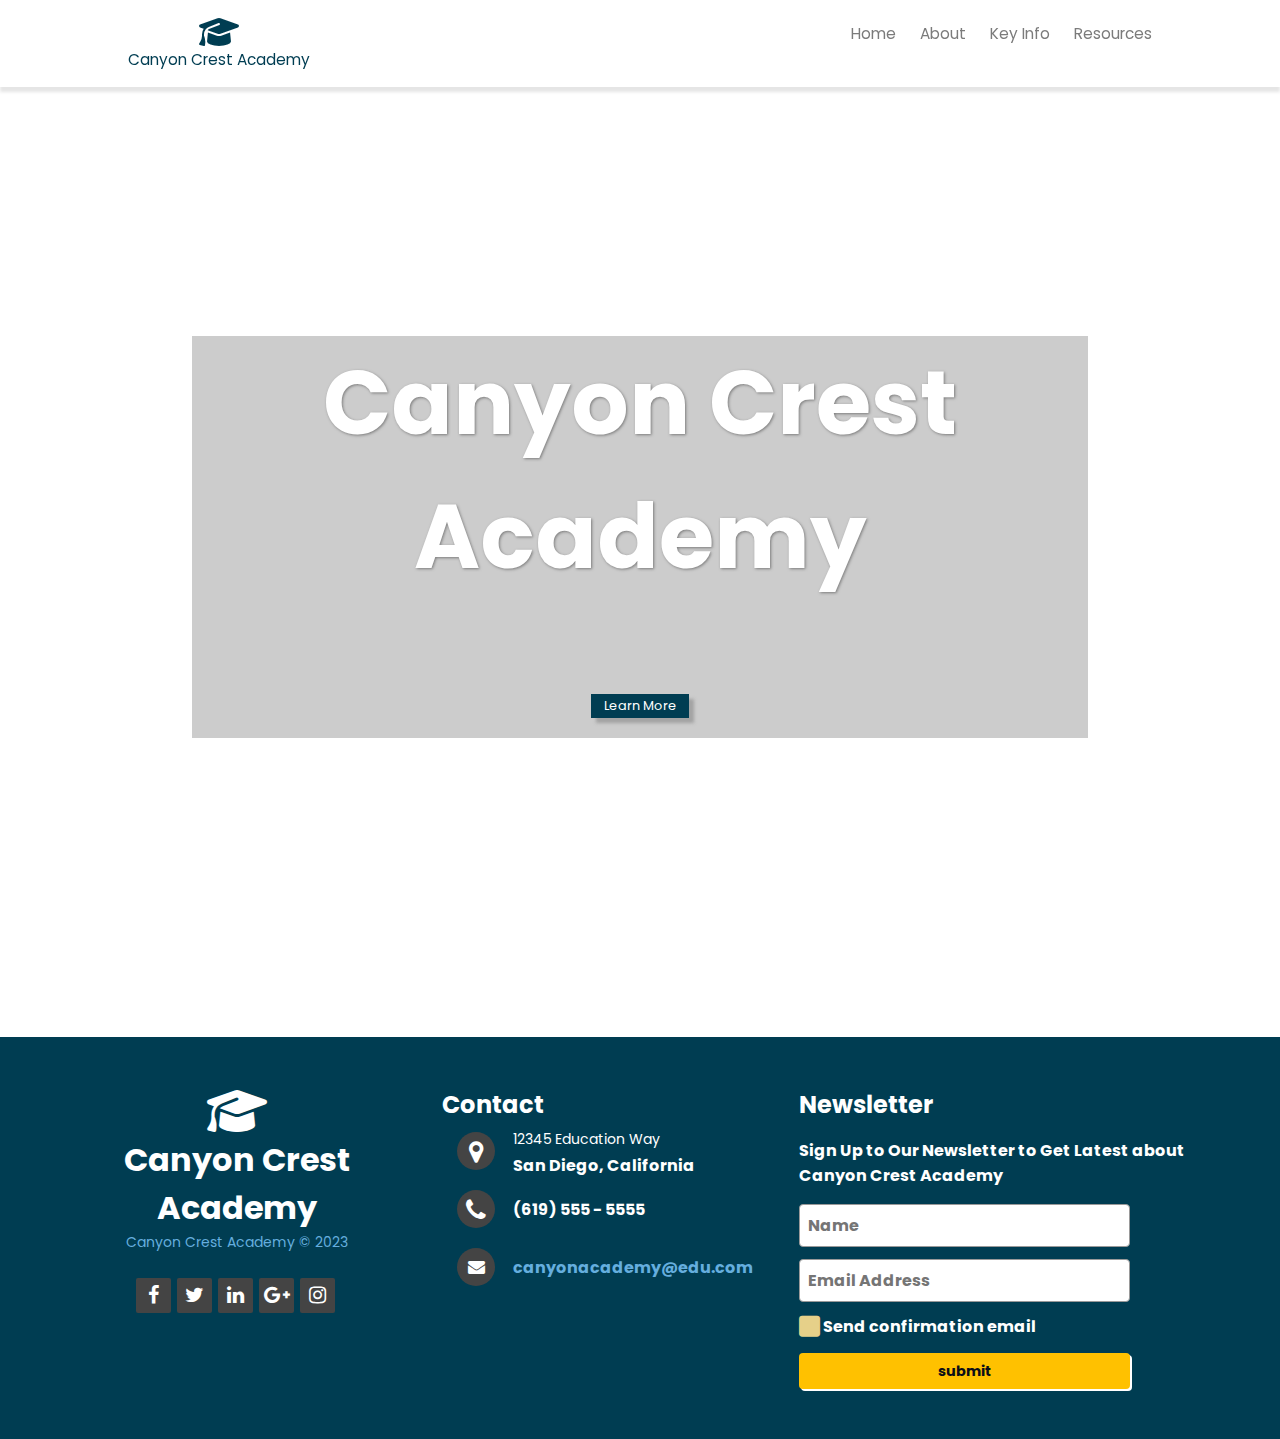
==== demo2/demo2.html @ 293b54a3 "Group-Four-For-Schools" ====
<!DOCTYPE html>
<html lang="en">
<head>
    <meta charset="UTF-8">
    <meta http-equiv="X-UA-Compatible" content="IE=edge">
    <meta name="viewport" content="width=device-width, initial-scale=1.0">
    <!-- Font Awesome -->
    <link rel="stylesheet" href="https://cdnjs.cloudflare.com/ajax/libs/font-awesome/6.3.0/css/all.min.css"> 
    <link href="//cdnjs.cloudflare.com/ajax/libs/font-awesome/4.7.0/css/font-awesome.min.css" rel="stylesheet">
    <title>Demo 2</title>
    <!-- For Schools CSS files  -->
    <link rel="stylesheet" href="./css/for-schools-styling.css">
    <link rel="stylesheet" href="./css/for-schools.css">
    <!-- Custom CSS file -->
    <link rel="stylesheet" href="./css/demo2.css">
</head>
<body>
    <header class="header-for-schools text-center color-blue">
        <a href="demo2.html"> 
            <div>
                <i class="fa-solid fa-graduation-cap fs-3 color-blue"> </i>
                <p class="color-blue ff-poppins text-center">Canyon Crest Academy</p>
            </div>  
        </a>            

        <nav class="navigation-for-schools my-auto">
            <input type="checkbox" class="toggleMenu-for-schools">
            <div class="hamburger-for-schools"></div>

            <ul class="menu-for-schools ff-poppins">
                <li ><a href="demo2.html">Home</a></li>
                <li><a href="demo2-about.html">About</a></li>
                <li><a href="#">Key Info</a></li>
                <li><a href="#">Resources</a></li>
            </ul>
        </nav>
    </header>  


    <main class="jumbotron-bg-for-schools">
      
        <section class="jumbotron-bg-inner-for-schools">
            
            <h2 class="color-white text-center">Canyon Crest Academy</h2>
            
            <section class="jumbotron-btn-for-schools">
            
                <button type="button" class="for-schools-btn-two bg-blue mb-4"><a href="#open-modal-btn-1" class="color-white">Learn More</a></button>
            
            </section>
            <div id="open-modal-btn-1" class="modal-content">
                <div class="container">
                    <a href="#modal-close" title="close" class="modal-close" data-bs-dismiss="modal" aria-label="close"><X> </a>
                    <p class="font-bold">Canyon Crest Academy</p>
                      
                    <p>An investment in your child’s school is really like any other investment—you put in now for a payoff in the future. The payoff in the case of a boarding school is your child having an education and connections that will lead them to have a happy and productive life.</p> 
                    
                    <p>As with any kind of investment, you’re going to want to take a good hard look at the people that are going to be helping shape your children into young adults. If your child is getting to the appropriate age, it’s time to ask the big questions: How many boarding schools are there in the world? Are the most expensive boarding schools in the world really that good? And of course, what are the best boarding schools in the world? </p>

                </div>
            </div>
        </section>
        
            

    </main>   




    

    <footer class="footer">
        <div class="footer-left col-md-4 col-sm-6 text-center">
            <div><i class="fa-solid fa-graduation-cap fs-1 color-white"> </i></div>
            
            <p class="color-white ff-poppins fs-3">Canyon Crest Academy</p>  
    
            <p class="name"> Canyon Crest Academy &copy; 2023</p>
            <div class="icons">
                <a href="#"><i class="fa fa-facebook"></i></a>
                <a href="#"><i class="fa fa-twitter"></i></a>
                <a href="#"><i class="fa fa-linkedin"></i></a>
                <a href="#"><i class="fa fa-google-plus"></i></a>
                <a href="#"><i class="fa fa-instagram"></i></a>
              </div>
        </div>
        <div class="footer-center col-md-4 col-sm-6">
            <h2 class="font-bold">Contact </h2>
          <div>
            <i class="fa fa-map-marker"></i>
            <p><span> 12345 Education Way</span> San Diego, California</p>
          </div>
          <div>
            <i class="fa fa-phone"></i>
            <p> (619) 555 - 5555</p>
          </div>
          <div>
            <i class="fa fa-envelope"></i>
            <p><a href="#">canyonacademy@edu.com</a></p>
          </div>
        </div>

        <div class="footer-right col-md-4 col-sm-6">
            <h2 class="font-bold">Newsletter</h2>
            <form action="" method="post" id="for-schools" class="for-schools-form">
            <p class="my-3 pr-5">Sign Up to Our Newsletter to Get Latest about Canyon Crest Academy</p>                        
            <!-- <label for="fullName">Name:</label> -->
            <input type="text" id="fullName" name="full_name" placeholder="Name" class="mb-2">
            <!-- <label for="email">Email:</label> -->
            <input type="email" id="email" name="email" placeholder="Email Address">
                                            
            <div class="checks mt-2">
                <input type="checkbox" id="copyEmail" name="copyEmail">
                <span></span>
                <label for="copyEmail">Send confirmation email </label>
            </div>                        
            <input type="submit" id="submit" value="submit" class="for-schools-btn-three bg-yellow color-dark">
            </form>
        </div>
    </footer>


   


</body>
</html>
---- demo2/css/for-schools-styling.css ----
@import url('https://fonts.googleapis.com/css2?family=Open+Sans:wght@300;400;500;600;700;800&family=Poppins:wght@100;200;300;400;500;600;700;800;900&family=Source+Sans+Pro:ital,wght@0,300;0,400;0,600;0,700;1,900&display=swap');

@import url('https://fonts.googleapis.com/css2?family=Ubuntu&display=swap');

/* --------------------------------- */
/* Custom Properties                 */
/* --------------------------------- */ 

:root {
  /* colors */ 
  --clr-white: 0 0% 100%;
  --clr-black: 0 0% 0%; 
  --clr-grey: 220 1.5% 39.4%;
  --clr-dark: 230 35% 7%;
  --clr-light: 231 77% 90%;
  --clr-gold: 46 65% 52%;
  --clr-pink: 340 100% 47%; 
  --clr-red: 0, 74%, 49%;
  --clr-orange: 23 95% 52%;
  --clr-yellow: 45.4 100% 50%;
  --clr-green: 150 52% 51%; 
  --clr-teal: 170.5 38.6% 55.3%;
  --clr-blue:  195.4, 100%, 16.1%;
  --clr-purple: 270 55% 70%;
  --clr-drk-purple: 283 96% 11%;
  --primary-clr: #b38add;

  /* font-weight */
  --fw-800: 800;
  --fw-700: 700;
  --fw-600: 600;
  --fw-500: 500;
  --fw-400: 400;
  --fw-300: 300;
  --fw-200: 200;
  --fw-100: 100;

  /* font-families */
  --ff-poppins: 'Poppins', sans-serif;
  --ff-source-sans-pro: 'Source Sans Pro', sans-serif;
    
  /* font-size upgrade*/
  --fs-01: clamp(3rem, 3.5vw, 4rem);
  --fs-02: clamp(2.5rem, 3vw, 3.5rem);
  --fs-03: clamp(2rem, 2.5vw, 3rem);
  --fs-04: clamp(1.5rem, 2vw, 2.5rem); 
  --fs-05: clamp(1rem, 1.5vw, 2rem); 
  --fs-06: clamp(.8rem, 1vw, 1.5rem);  
  
  /* spacing */
  --spacing-0: 0;
  --spacing-1: 0.5rem;
  --spacing-2: 0.75rem;
  --spacing-3: 1rem;
  --spacing-4: 1.25rem;
  --spacing-5: 1.5rem;

}


/* --------------------------------- */
/* Reset                             */
/* --------------------------------- */

/* Box sizing */
*, *::before, *::after                       {box-sizing: border-box; -webkit-box-sizing: border-box; -moz-box-sizing: border-box;}
/* Reset margins */
body, h1, h2, h3, h4, h5, p, figure, picture {margin: 0;}
/* Set up the body */
body                                         {font-family: var(--ff-poppins);font-size: var(--fs-06); color: hsl(var(--clr-dark));background-color: hsl(var(--clr-white)); overflow-x: hidden;}
/* makes images easier to work with */
img                                          {max-width: 100%; display: block;}
/* make form elements easier to work with */
input, button, textarea, select              {font: inherit;}

/*----- Accessibility ----- */
/* remove animations for people who've turned them off */
@media (prefers-reduced-motion: reduce)      {*, *::before, *::after { animation-duration: 0.01ms !important; animation-iteration-count: 1 !important;transition-duration: 0.01ms !important;scroll-behavior:auto !important; }}
/* Prevents the element that the class is attached to from being sent to the printer. */
@media print                                 {.noPrint { visibility: hidden; }}

/*----- Screen Reader Only ----- */
.sr-only {
  position: absolute;
  width: 1px;
  height: 1px;
  padding: 0;
  margin: -1px;
  overflow: hidden;
  clip: rect(0, 0, 0, 0);
  white-space: nowrap; /* added line */
  border: 0;
}


/* --------------------------------- */
/* Utility classes                   */
/* --------------------------------- */

/*----- General ----- */
.d-block                          {display: block;}
a                                 {text-decoration: none;}

/*----- Grid ----- */
.container  {
  margin: 0 auto;
  padding-left: .4rem;
  padding-right: .4rem;
  width: 100%;
}

[class^="show-"], [class*="show-"] {display: none !important;}

.row {display: -ms-flexbox;display: flex;-ms-flex-wrap: wrap;flex-wrap: wrap;margin-left: -.4rem;margin-right: -.4rem;}


[class~="col-"], .column {-ms-flex: 1;flex: 1;max-width: 100%;padding-left: .4rem;padding-right: .4rem;}
[class^="column"][class*=" col-"]    {-ms-flex: none;flex: none;}

.col-12               {width: 100%;}
.col-11               {width: 91.66666667%;}
.col-10               {width: 83.33333333%;}
.col-9                {width: 75%;}
.col-8                {width: 66.66666667%;}
.col-7                {width: 58.33333333%;}
.col-6                {width: 50%;}
.col-5                {width: 41.66666667%;}
.col-4                {width: 33.33333333%;}
.col-3                {width: 25%;}
.col-2                {width: 16.66666667%;}
.col-1                {width: 8.33333333%;}

.col-auto             {-ms-flex: 0 0 auto;flex: 0 0 auto;max-width: none;width: auto;}
.col-mx-auto          {margin-left: auto;margin-right: auto;}
.col-ml-auto          {margin-left: auto;}
.col-mr-auto          {margin-right: auto;}

@media (max-width: 1400px) {
  [class^="col-xl-"], [class*=" col-xl-"], 
  .col-xl-auto        {-ms-flex: none;flex: none;}
  .col-xl-12          {width: 100%;}
  .col-xl-11          {width: 91.66666667%;}
  .col-xl-10          {width: 83.33333333%;}
  .col-xl-9           {width: 75%;}
  .col-xl-8           {width: 66.66666667%;}
  .col-xl-7           {width: 58.33333333%;}
  .col-xl-6           {width: 50%;}
  .col-xl-5           {width: 41.66666667%;}
  .col-xl-4           {width: 33.33333333%;}
  .col-xl-3           {width: 25%;}
  .col-xl-2           {width: 16.66666667%;}
  .col-xl-1           {width: 8.33333333%;}
  .col-xl-auto        {width: auto;}
  .hide-xl            {display: none !important;}
  .show-xl            {display: block !important;}
}

@media (max-width: 1199px) {
  [class^="col-lg-"], [class*=" col-lg-"], 
  .col-lg-auto        {-ms-flex: none;flex: none;}
  .col-lg-12          {width: 100%;}
  .col-lg-11          {width: 91.66666667%;}
  .col-lg-10          {width: 83.33333333%;}
  .col-lg-9           {width: 75%;}
  .col-lg-8           {width: 66.66666667%;}
  .col-lg-7           {width: 58.33333333%;}
  .col-lg-6           {width: 50%;}
  .col-lg-5           {width: 41.66666667%;}
  .col-lg-4           {width: 33.33333333%;}
  .col-lg-3           {width: 25%;}
  .col-lg-2           {width: 16.66666667%;}
  .col-lg-1           {width: 8.33333333%;}
  .col-lg-auto        {width: auto;}
  .hide-lg            {display: none !important;}
  .show-lg            {display: block !important;}
}

@media (max-width: 991px) {
  [class^="col-md-"], [class*=" col-md-"], 
  .col-md-auto        {-ms-flex: none;flex: none;}
  .col-md-12          {width: 100%;}
  .col-md-11          {width: 91.66666667%;}
  .col-md-10          {width: 83.33333333%;}
  .col-md-9           {width: 75%;}
  .col-md-8           {width: 66.66666667%;}
  .col-md-7           {width: 58.33333333%;}
  .col-md-6           {width: 50%;}
  .col-md-5           {width: 41.66666667%;}
  .col-md-4           {width: 33.33333333%;}
  .col-md-3           {width: 25%;}
  .col-md-2           {width: 16.66666667%;}
  .col-md-1           {width: 8.33333333%;}
  .col-md-auto        {width: auto;}
  .hide-md            {display: none !important;}
  .show-md            {display: block !important;}
}

@media (max-width: 767px) {
  [class^="col-sm-"], [class*=" col-sm-"], 
  .col-sm-auto        {-ms-flex: none;flex: none;}
  .col-sm-12          {width: 100%;}
  .col-sm-11          {width: 91.66666667%;}
  .col-sm-10          {width: 83.33333333%;}
  .col-sm-9           {width: 75%;}
  .col-sm-8           {width: 66.66666667%;}
  .col-sm-7           {width: 58.33333333%;}
  .col-sm-6           {width: 50%;}
  .col-sm-5           {width: 41.66666667%;}
  .col-sm-4           {width: 33.33333333%;}
  .col-sm-3           {width: 25%;}
  .col-sm-2           {width: 16.66666667%;}
  .col-sm-1           {width: 8.33333333%;}
  .col-sm-auto        {width: auto;}
  .hide-sm            {display: none !important;}
  .show-sm            {display: block !important;}
}

@media (max-width: 575px) {
  [class^="col-xs-"], [class*="col-xs-"], 
  .col-xs-auto        {-ms-flex: none;flex: none;}
  .col-xs-12          {width: 100%;}
  .col-xs-11          {width: 91.66666667%;}
  .col-xs-10          {width: 83.33333333%;}
  .col-xs-9           {width: 75%;}
  .col-xs-8           {width: 66.66666667%;}
  .col-xs-7           {width: 58.33333333%;}
  .col-xs-6           {width: 50%;}
  .col-xs-5           {width: 41.66666667%;}
  .col-xs-4           {width: 33.33333333%;}
  .col-xs-3           {width: 25%;}
  .col-xs-2           {width: 16.66666667%;}
  .col-xs-1           {width: 8.33333333%; }
  .col-xs-auto        {width: auto;}
  .hide-xs            {display: none !important;}
  .show-xs            {display: block !important;}
}

/*----- Background Colors ----- */
.bg-dark              {background-color: hsl(var(--clr-dark));}
.bg-accent            {background-color: hsl(var(--clr-light));}
.bg-black             {background-color: hsl(var(--clr-black));}
.bg-white             {background-color: hsl(var(--clr-white));}
.bg-grey              {background-color: hsl(var(--clr-grey));}
.bg-gold              {background-color: hsl(var(--clr-gold));}
.bg-pink              {background-color: hsl(var(--clr-pink));}
.bg-red               {background-color: hsl(var(--clr-red));}
.bg-orange            {background-color: hsl(var(--clr-orange));}
.bg-yellow            {background-color: hsl(var(--clr-yellow));}
.bg-green             {background-color: hsl(var(--clr-green));}
.bg-teal              {background-color: hsl(var(--clr-teal));}
.bg-blue              {background-color: hsl(var(--clr-blue));}
.bg-purple            {background-color: hsl(var(--clr-purple));}

/*----- Colors ----- */
.color-dark           {color: hsl(var(--clr-dark));}
.color-accent         {color: hsl(var(--clr-light));}
.color-black          {color: hsl(var(--clr-black));}
.color-white          {color: hsl(var(--clr-white));}
.color-grey           {color: hsl(var(--clr-grey));} 
.color-gold           {color: hsl(var(--clr-gold));}
.color-pink           {color: hsl(var(--clr-pink));}
.color-red            {color: hsl(var(--clr-red));}
.color-orange         {color: hsl(var(--clr-orange));}
.color-yellow         {color: hsl(var(--clr-yellow));}     
.color-green          {color: hsl(var(--clr-green));}   
.color-teal           {color: hsl(var(--clr-teal));}
.color-blue           {color: hsl(var(--clr-blue));}
.color-purple         {color: hsl(var(--clr-purple));}

/*----- Typography ----- */
h1, h2, h3, h4, h5, h6 {margin: 0;  font-weight: 400;}

.ff-poppins           {font-family: var(--ff-poppins);}
.ff-source-sans-pro   {font-family: var(--ff-source-sans-pro);}

.letter-spacing-1     {letter-spacing: 4.75px;}
.letter-spacing-2     {letter-spacing: 2.7px;}
.letter-spacing-3     {letter-spacing: 2.35px;}

/*----- Text Helper Classes ----- */
.text-right           {text-align: right;}
.text-center          {text-align: center;}
.text-left            {text-align: left;}
.text-uppercase       {text-transform: uppercase;}
.text-lowercase       {text-transform: lowercase;}
.text-capitalize      {text-transform: capitalize;}
.text-justify         {text-align: justify;}
.text-center          {text-align: center;}
.text-left            {text-align: left;}
.text-right           {text-align: right;}

/*----- Font Weight ----- */
.fs-1                 {font-size: var(--fs-01);}
.fs-2                 {font-size: var(--fs-02);}
.fs-3                 {font-size: var(--fs-03);}
.fs-4                 {font-size: var(--fs-04);}
.fs-5                 {font-size: var(--fs-05);}
.fs-6                 {font-size: var(--fs-06);}

/*----- Font Weight ----- */
.font-thin            {font-weight: var(--fw-100);}
.font-lighter         {font-weight: var(--fw-200);}
.font-light           {font-weight: var(--fw-300);}
.font-normal          {font-weight: var(--fw-400);}
.font-medium          {font-weight: var(--fw-500);}
.font-semibold        {font-weight: var(--fw-600);}
.font-bold            {font-weight: var(--fw-700);}
.font-extrabold       {font-weight: var(--fw-800);}

/* Styling HTML elements */
.text-bold            {font-weight: bold;}
.text-emphasized      {font-style: italic;}
.text-underlined      {text-decoration: underline;}
.address              {letter-spacing: .5px;}

/*----- Blockquote ----- */
blockquote                    {border-left: .1rem solid #dadee4;margin-left: 0;padding: .4rem .8rem;}
blockquote p:last-child       {margin-bottom: 0;}

/*----- Lists ----- */
ul.unordered-list             {list-style: circle inside; }
ol.ordered-list               {list-style: decimal inside;}
ol, ul                        {padding-left: 0;margin-top: 0;}
ul ul, ul ol, ol ol, ol ul    {margin: 1.5rem 0 1.5rem 3rem;font-size: 85%;}
li                            {margin-bottom: .25rem; }


/*----- Tables ----- */
.table                                          {border-collapse: collapse;margin-top: 10px;}
th, td                                          {padding: 8px 10px; text-align: left;border-bottom: 1px solid #E1E1E1; }
th:first-child, td:first-child                  {padding-left: 0;}
th:last-child, td:last-child                    {padding-right: 0;}

/* striped table  */
.table tbody tr.active,
.table-striped tbody tr.active, 
.table.table-hover tbody tr:hover               {background: #eef0f3;}
.table-striped tbody tr:nth-of-type(odd)        {background: #f7f8f9;}

/* border table  */
.table.table-bordered thead tbody               {border-collapse: collapse;}
.table-bordered td, .table-bordered th          {border: 1px solid #ddd; padding:8px} 

/* responsive table  */
.table-container                                {display: block;overflow-x: auto;white-space: nowrap; }
.table.table-responsive                         {padding-bottom: .75rem;}
.table.table-responsive                         {padding-bottom: .75rem;white-space: nowrap;}

/*----- Buttons ----- */



/*----- Forms ----- */



/*----- Responsive Images ----- */
.responsive-img                          {width: 100%;height: auto;}

/*----- Helper Classes ----- */
.float-left           {float: left !important;; }
.float-right          {float: right !important; }
.clearfix             {overflow: auto;}
.clearfix::after       {content: "";clear:both;display:block;height:0;line-height:0;visibility:hidden;}
.full-width           {width: 100%;box-sizing: border-box; }

/* Margins 4px 5px 10px 15px 20px */
.m-0   {margin: var(--spacing-0) !important;}
.m-1   {margin: var(--spacing-1) !important;}
.m-2   {margin: var(--spacing-2) !important;}
.m-3   {margin: var(--spacing-3) !important;}
.m-4   {margin: var(--spacing-4) !important;}
.m-5   {margin: var(--spacing-5) !important;}

.mt-0  {margin-top: var(--spacing-0) !important;}
.mt-1  {margin-top: var(--spacing-1) !important;}
.mt-2  {margin-top: var(--spacing-2) !important;}
.mt-3  {margin-top: var(--spacing-3) !important;}
.mt-4  {margin-top: var(--spacing-4) !important;}
.mt-5  {margin-top: var(--spacing-5) !important;}

.mb-0  {margin-bottom: var(--spacing-0) !important;}
.mb-1  {margin-bottom: var(--spacing-1) !important;}
.mb-2  {margin-bottom: var(--spacing-2) !important;}
.mb-3  {margin-bottom: var(--spacing-3) !important;}
.mb-4  {margin-bottom: var(--spacing-4) !important;}
.mb-5  {margin-bottom: var(--spacing-5) !important;}

.ml-0  {margin-left: var(--spacing-0) !important;}
.ml-1  {margin-left: var(--spacing-1) !important;}
.ml-2  {margin-left: var(--spacing-2) !important;}
.ml-3  {margin-left: var(--spacing-3) !important;}
.ml-4  {margin-left: var(--spacing-4) !important;}
.ml-5  {margin-left: var(--spacing-5) !important;}

.mr-0  {margin-right: var(--spacing-0) !important;}
.mr-1  {margin-right: var(--spacing-1) !important;}
.mr-2  {margin-right: var(--spacing-2) !important;}
.mr-3  {margin-right: var(--spacing-3) !important;}
.mr-4  {margin-right: var(--spacing-4) !important;}
.mr-5  {margin-right: var(--spacing-5) !important;}

.mx-0  {margin-left: var(--spacing-0) !important;margin-right: var(--spacing-0) !important;}
.mx-1  {margin-left: var(--spacing-1) !important;margin-right: var(--spacing-1) !important;}
.mx-2  {margin-left: var(--spacing-2) !important;margin-right: var(--spacing-2) !important;}
.mx-3  {margin-left: var(--spacing-3) !important;margin-right: var(--spacing-3) !important;}
.mx-4  {margin-left: var(--spacing-4) !important;margin-right: var(--spacing-4) !important;}
.mx-5  {margin-left: var(--spacing-5) !important;margin-right: var(--spacing-5) !important;}

.my-0  {margin-bottom: var(--spacing-0) !important;margin-top: var(--spacing-0) !important;}
.my-1  {margin-bottom: var(--spacing-1) !important;margin-top: var(--spacing-1) !important;}
.my-2  {margin-bottom: var(--spacing-2) !important;margin-top: var(--spacing-2) !important;}
.my-3  {margin-bottom: var(--spacing-3) !important;margin-top: var(--spacing-3) !important;}
.my-4  {margin-bottom: var(--spacing-4) !important;margin-top: var(--spacing-4) !important;}
.my-5  {margin-bottom: var(--spacing-5) !important;margin-top: var(--spacing-5) !important;}

/* Padding 4px 5px 10px 15px 20px */
.p-0   {padding: var(--spacing-0) !important;}
.p-1   {padding: var(--spacing-1) !important;}
.p-2   {padding: var(--spacing-2) !important;}
.p-3   {padding: var(--spacing-3) !important;}
.p-4   {padding: var(--spacing-4) !important;}
.p-5   {padding: var(--spacing-5) !important;}

.pt-0  {padding-top: var(--spacing-0) !important;}
.pt-1  {padding-top: var(--spacing-1) !important;}
.pt-2  {padding-top: var(--spacing-2) !important;}
.pt-3  {padding-top: var(--spacing-3) !important;}
.pt-4  {padding-top: var(--spacing-4) !important;}
.pt-5  {padding-top: var(--spacing-5) !important;}

.pb-0  {padding-bottom: var(--spacing-0) !important;}
.pb-1  {padding-bottom: var(--spacing-1) !important;}
.pb-2  {padding-bottom: var(--spacing-2) !important;}
.pb-3  {padding-bottom: var(--spacing-3) !important;}
.pb-4  {padding-bottom: var(--spacing-4) !important;}
.pb-5  {padding-bottom: var(--spacing-5) !important;}

.pl-0  {padding-left: var(--spacing-0) !important;}
.pl-1  {padding-left: var(--spacing-1) !important;}
.pl-2  {padding-left: var(--spacing-2) !important;}
.pl-3  {padding-left: var(--spacing-3) !important;}
.pl-4  {padding-left: var(--spacing-4) !important;}
.pl-5  {padding-left: var(--spacing-5) !important;}

.pr-0  {padding-right: var(--spacing-0) !important;}
.pr-1  {padding-right: var(--spacing-1) !important;}
.pr-2  {padding-right: var(--spacing-2) !important;}
.pr-3  {padding-right: var(--spacing-3) !important;}
.pr-4  {padding-right: var(--spacing-4) !important;}
.pr-5  {padding-right: var(--spacing-5) !important;}

.py-0  {padding-bottom: var(--spacing-0) !important;padding-top: var(--spacing-0) !important;}
.py-1  {padding-bottom: var(--spacing-1) !important;padding-top: var(--spacing-1) !important;}
.py-2  {padding-bottom: var(--spacing-2) !important;padding-top: var(--spacing-2) !important;}
.py-3  {padding-bottom: var(--spacing-3) !important;padding-top: var(--spacing-3) !important;}
.py-4  {padding-bottom: var(--spacing-4) !important;padding-top: var(--spacing-4) !important;}
.py-5  {padding-bottom: var(--spacing-5) !important;padding-top: var(--spacing-5) !important;}

.px-0  {padding-left: var(--spacing-0) !important;padding-right: var(--spacing-0) !important;}
.px-1  {padding-left: var(--spacing-1) !important;padding-right: var(--spacing-1) !important;}
.px-2  {padding-left: var(--spacing-2) !important;padding-right: var(--spacing-2) !important;}
.px-3  {padding-left: var(--spacing-3) !important;padding-right: var(--spacing-3) !important;}
.px-4  {padding-left: var(--spacing-4) !important;padding-right: var(--spacing-4) !important;}
.px-5  {padding-left: var(--spacing-5) !important;padding-right: var(--spacing-5) !important;}




/* --------------------------------- */
/* Components                        */
/* --------------------------------- */

/*-----  Modal Pop-Up CSS Component ----- */
.modal-content       {position: fixed;top: 0;right: 0;bottom: 0;left: 0;background: rgba(0, 0, 0, 0.5);color: var(--clr-dark);z-index: 99999;opacity:0; -webkit-transition: opacity 100ms ease-in; -moz-transition: opacity 100ms ease-in; transition: opacity 100ms ease-in;pointer-events: none;}
.modal-content:target{ opacity: 1; pointer-events: auto;}
.modal-content > div {max-width: 800px;width: 90%;position: relative;margin: 10% auto;padding: 20px;border-radius: 3px;background: #fff;}
.modal-content > p    {line-height: 1.1;}
.modal-close        {background:  #3e424b;color: #fff;line-height: 25px;position: absolute;right: -12px;text-align: center;top: -10px;padding-top: 5px;width: 34px;height: 34px;text-decoration: none;font-weight: bold;border-radius: 50%;-moz-border-radius: 50%;-webkit-border-radius: 50%;box-shadow: 1px 1px 3px #000;-moz-box-shadow: 1px 1px 3px #000;-webkit-box-shadow: 1px 1px 3px #000;}
.modal-close:hover   {background: #a9a9a9;}


/*----- Calendar JavaScript Component ----- */

/* a custom scroll bar */
::-webkit-scrollbar { width: 5px;}
::-webkit-scrollbar-track {background: #f5f5f5;border-radius: 50px;}
::-webkit-scrollbar-thumb {background: var(--primary-clr);border-radius: 50px;}

.calendar-wrapper {
  position: relative;
  min-height: 100vh;
  display: flex;
  align-items: center;
  justify-content: center;
  padding-bottom: 30px;
  background-color: #e2e1dc;
}

.calendar-container {
  position: relative;
  width: 1200px;
  min-height: 850px;
  margin: 0 auto;
  padding: 5px;
  color: #fff;
  display: flex;
  border-radius: 10px;
  background-color: #373c4f;
}

.left{
  width: 60%;
  padding: 20px;
}

.calendar {
  position: relative;
  width: 100%;
  height: 100%;
  display:flex;
  flex-direction: column;
  flex-wrap: wrap;
  justify-content: space-between;
  color: #878895;
  border-radius: 5px;
  background-color: #fff;
}

.calendar::before,
.calendar::after {
  content: "";
  position:absolute;
  top: 50%;
  left: 100%;
  width: 12px;
  height: 97%;
  border-radius: 0 5px 5px 0;
  background-color: #d3d5d6d7;
  transform: translateY(-50%)
}

.calendar::before {
    height: 94%;
    left: calc(100% + 12px);
    background-color: rgb(153,153,153);
}

.calendar .month {
    width: 100%;
    height: 150px;
    display: flex;
    align-items: center;
    justify-content: space-between;
    padding: 0 50px;
    font-size: 2rem;
    font-weight: 500;
    text-transform: capitalize;
}

.calendar .month .prev, 
.calendar .month .next {
    cursor: pointer;
}

.calendar .month .prev:hover, 
.calendar .month .next:hover {
    color: var(--primary-clr);
}
.calendar .weekdays {
    width: 100%;
    height: 100px;
    display: flex;
    align-items: center;
    justify-content: space-between;
    padding: 0 20px;
    font-size: 1rem;
    font-weight: 500;
    text-transform: capitalize;
}

.weekdays div {
    width: 14.28%;
    height: 100px;
    display: flex;
    align-items: center;
    justify-content: center;
}

.calendar .days {
    width: 100%;
    display: flex;
    flex-wrap: wrap;
    justify-content: space-between;
    padding: 0 20px;
    font-size: 1rem;
    font-weight: 500;
    margin-bottom:20px;
}

.calendar .days .day {
    width: 14.28%;
    height: 90px;
    display: flex;
    align-items: center;
    justify-content: center;
    cursor: pointer;
    color: var(--primary-clr);
    border: 1px solid #f5f5f5;
}

.calendar .days .day:nth-child(7n + 1) {
  border-left: 2px solid #f5f5f5;}
.calendar .days .day:nth-child(7n) {
  border-right: 2px solid #f5f5f5;}
.calendar .days .day:nth-child(-n + 7) {
  border-top: 2px solid #f5f5f5;}
.calendar .days .day:nth-child(n + 29) {
  border-bottom: 2px solid #f5f5f5;}

.calendar .days .day:not(.prev-date, .next-date):hover {
color: #fff;background-color: var(--primary-clr);}
.calendar .days .prev-date,
.calendar .days .next-date {
  color: #b3b3b3;
}
.calendar .days .active {
    position: relative;
    font-size: 2rem;
    color: #fff;
    background-color: var(--primary-clr);
  }
  .calendar .days .active::before {
    content: "";
    position: absolute;
    top: 0;
    left: 0;
    width: 100%;
    height: 100%;
    box-shadow: 0 0 10px 2px var(--primary-clr);
  }
.calendar .days .today {font-size: 2rem;}
.calendar .days .event {position: relative;}
.calendar .days .event::after {
  content: "";
  position: absolute;
  bottom: 10%;
  left: 50%;
  width: 75%;
  height: 6px;
  border-radius: 30px;
  transform: translateX(-50%);
  background-color: var(--primary-clr);
}

.calendar .days .day:hover.event::after {background-color: #fff;}
.calendar .days .active.event::after {background-color: #fff;bottom: 20%;}
.calendar .days .active.event {padding-bottom: 10px;}

.calendar .goto-today {
  width: 100%;
  height: 50px;
  display: flex;
  align-items: center;
  justify-content: space-between;
  gap: 5px;
  padding: 0 20px;
  margin-bottom: 20px;
  color: var(--primary-clr);
}

.calendar .goto-today .goto {
  display: flex;
  align-items: center;
  border-radius: 5px;
  overflow: hidden;
  border: 1px solid var(--primary-clr);
}

.calendar .goto-today .goto input {
  width: 100%;
  height: 30px;
  outline: none;
  border: none;
  border-radius: 5px;
  padding: 0 20px;
  color: var(--primary-clr);
  border-radius: 5px;
}

.calendar .goto-today button {
  padding: 5px 10px;
  border: 2px solid var(--primary-clr);
  border-radius: 5px;
  background-color: transparent;
  cursor: pointer;
  color: var(--primary-clr);
}
.calendar .goto-today button:hover {color: #fff;background-color: var(--primary-clr);}
.calendar .goto-today .goto button {border: none;border-left: 2px solid var(--primary-clr);border-radius: 0;}
.calendar-container.right {
  position: relative;
  width: 40%;
  min-height: 100%;
  padding: 20px 0;}
  
.right .today-date {
  width: 100%;
  height: 50px;
  display: flex;
  flex-direction: column;
  flex-wrap: wrap;
  gap: 10px;
  align-items: center;
  justify-content: space-between;
  padding: 0 40px;
  padding-left: 70px;
  margin-top: 50px;
  margin-bottom: 20px;
  text-transform: capitalize;
}
.right .today-date .event-day,
.right .today-date .event-date {
  font-size: 2rem;
  font-weight: 500;
}

.events {
  width: 100%;
  height: 100%;
  max-height: 600px;
  overflow-x: hidden;
  overflow-y: auto;
  display: flex;
  flex-direction: column;
  padding-left: 4px;
}
.events .event {
  position: relative;
  width: 95%;
  min-height: 70px;
  display: flex;
  justify-content: center;
  flex-direction: column;
  gap: 5px;
  padding: 0 20px;
  padding-left: 50px;
  color: #fff;
  background: linear-gradient(90deg, #3f4458, transparent);
  cursor: pointer;
}

/*for even events*/
.events .event:nth-child(even) {
  background: transparent;
}

.events .event:hover {
  background: linear-gradient(90deg, var(--primary-clr), transparent);
}

.events .event .title {
  display: flex;
  align-items: center;
  pointer-events: none;
}

.events .event .title .event-title {
  font-size: 1rem;
  font-weight: 400;
  margin-left: 20px;
}

.events .event i {
  color: var(--primary-clr);
  font-size: 0.5rem;
}

.events .event:hover i {
  color: #fff; 
}
.events .event .event-time {
  font-size: 0.8rem;
  font-weight: 400;
  color: #878895;
  margin-left: 15px;
  pointer-events: none;
}
.events .event:hover .event-time {
  color: #fff;
}

/* add tick in event after event name */
.events .event::after {
  content: "✓";
  position: absolute;
  top: 50%;
  right: 0;
  font-size: 3rem;
  line-height: 1;
  display: none;
  align-items: center;
  justify-content: center;
  opacity: 0.3;
  color: var(--primary-clr);
  transform: translateY(-50%);
}
.events .event:hover::after {
  display: flex;
}
.add-event {
  position: absolute;
  bottom: 40px;
  right: 40px;
  height: 40px;
  display: flex;
  align-items: center;
  justify-content: center;
  font-size: 1rem;
  color: #fff;
  border: 2px solid #fff;
  border-radius: 5px;
  padding: 0 10px;
  background-color: transparent;
  cursor: pointer;
}
.add-event:hover {
  opacity: 1;
  color: var(--primary-clr);
  border: 2px solid var(--primary-clr);
}
.add-event i {
  pointer-events: none;
}
.events .no-event {
  width: 100%;
  height: 100%;
  display: flex;
  align-items: center;
  justify-content: center;
  font-size: 1.5rem;
  font-weight: 500;
  color: #878787;
}
.add-event-wrapper {
  position: absolute;
  bottom: 100px;
  left: 50%;
  width: 90%;
  max-height: 0;
  overflow: hidden;
  border-radius: 5px;
  background-color: #fff;
  transform: translateX(-50%);
  transition: max-height 0.5s ease;
}
.add-event-wrapper.active {
  max-height: 300px;
}
.add-event-header {
  width: 100%;
  height: 50px;
  display: flex;
  align-items: center;
  justify-content: space-between;
  padding: 0 20px;
  color: #373c4f;
  border-bottom: 1px solid #f5f5f5;
}
.add-event-header .close {
  font-size: 1.5rem;
  cursor: pointer;
}
.add-event-header .close:hover {
  color: var(--primary-clr);
}

.add-event-header .title {
  font-size: 1rem;
  font-weight: 500;
}
.add-event-body {
  width: 100%;
  height: 100%;
  display: flex;
  flex-direction: column;
  gap: 5px;
  padding: 20px;
}
.add-event-body .add-event-input {
  width: 100%;
  height: 40px;
  display: flex;
  align-items: center;
  justify-content: space-between;
  gap: 10px;
}
.add-event-body .add-event-input input {
  width: 100%;
  height: 100%;
  outline: none;
  border: none;
  border-bottom: 1px solid #f5f5f5;
  padding: 0 10px;
  font-size: 1rem;
  font-weight: 400;
  color: #373c4f;
}
.add-event-body .add-event-input input::placeholder {
  color: #a5a5a5;
}
.add-event-body .add-event-input input:focus {
  border-bottom: 1px solid var(--primary-clr);
}
.add-event-body .add-event-input input:focus::placeholder {
  color: var(--primary-clr);
}
.add-event-footer {
  display: flex;
  align-items: center;
  justify-content: center;
  padding: 20px;
}
.add-event-footer .add-event-btn {
  height: 40px;
  font-size: 1rem;
  font-weight: 500;
  outline: none;
  border: none;
  color: #fff;
  background-color: var(--primary-clr);
  border-radius: 5px;
  cursor: pointer;
  padding: 5px 10px;
  border: 1px solid var(--primary-clr);
}
.add-event-footer .add-event-btn:hover {
  background-color: transparent;
  color: var(--primary-clr);
}
 /*Media Queries */

 @media (max-width : 1000px) {
  .calendar-wrapper {
      align-items: flex-start;
      justify-content: flex-start;
  }
  .calendar-container {
    min-height: 100vh;
    flex-direction: column;
    border-radius: 0;
  }
  .calendar-container .left {
    width: 100%;
    height: 100%;
    padding: 20px 0;
  }
  .calendar-container.right {
    width: 100%;
    height: 100%;
    padding: 20px 0;
  }
  .calendar::before,
  .calendar::after {
    top: 100%;
    left: 50%;
    width: 97%;
    height: 12px;
    border-radius: 0 0 5px 5px;
    transform: translateX(-50%);
  }
  .calendar::before{
    width: 94%;
    top: calc(100% + 12px)

  }
  .events {
    padding-bottom: 340px;
  }

  .add-event-wrapper {
    bottom: 100px;
  }
}
@media screen and (max-width: 500px) {
  .calendar .month {
    height: 75px;
  }
  .calendar .weekdays {
    height: 40px;
    font-size: 0.8rem;
  }
  .calendar .days .day.active,
  .calendar .days .day.today {
    font-size: 1rem;
  }
  .right .today-date {
    padding: 20px;
  }
}





/* --------------------------------- */
/* Media Queries                     */
/* --------------------------------- */

/*----- Extra-Small devices (portrait phones, less than 576px) ----- */
@media (max-width: 575px) {  }

/*----- Small devices (landscape phones, 576px up to 767px) ----- */
@media (max-width: 767px) {  }

/*----- Medium devices (tablets, 769px up to 991 px) ----- */ 
@media (max-width: 991px) {  }

/*----- Large devices (desktops, 992px to up 1199px) ----- */
@media (max-width: 1199px) {  }

/*----- X-Large devices (large desktops, 1200px up to 1400px) ----- */ 
@media (max-width: 1400px) {  }



/* Custom Styling  */

.styling p            {margin: 10px 6px 0 0;}
.bg-colors div        {margin: 7.5px 0; padding: 4px 0; border-radius: 4px; color:#000;} 
.bg-colors div p      {margin-left: 10px; font-weight: bold;}
.bg-colors >.bg-white {border: .25px solid #000;}
.colors p             {margin: 7.5px; font-weight: bold;} 
.utility-code         {font-family: 'Ubuntu', sans-serif; font-weight: bold; }
.sample p             {margin: 5px 0}
.display-box          {margin-top: 15px; padding: 4px; border-radius: 4px; place-items: center; border: 1px solid  hsl(186, 83%, 45%);}
.display-box p        {overflow-x: auto}
.display-list         {margin: 5px 0 5px 8px;}


.ff-poppins h3, .ff-source-sans-pro h3      {text-decoration: none; margin-top: 0;  border-bottom: none;color:none;}
---- demo2/css/for-schools.css ----
/* https://github.com/fernandaib/For-school-files
   v1.0 | 202306007
   License: none (public domain)
*/

/* ------------------------------------------STYLING = FORMS------------------------------------------*/

#for-schools fieldset{
  margin: 2em;
  padding: 1em 2em;  
  border-radius: 6px;   
  max-width: 500px;
  font-size: .8em;
}

#for-schools legend{
  font-size: 2em;
  padding: 0 .25em;  
  position: relative;
  top: -20px;
  left: -4px;
}

#for-schools label{
  display: block;
  margin-top: 1em;
}

#for-schools .checks label, #for-schools .radioBtns label{
  margin-top: 0;
}

#for-schools input, #for-schools textarea{
  padding: 0.5em;
  border: solid 1px #999;
  border-radius: 4px;
}

#for-schools textarea {
  min-width: 8em;
  min-width: 100%;
}

#for-schools input[type="email"], #for-schools input[type="text"]{
  width: 15em;
}

#for-schools .radioBtns p{
  margin-top: 1em;
}

#for-schools input[type = "checkbox"] + label {
  display: inline-block;
  margin-top: 0;
}

#for-schools input[type="submit"]{
  padding: 0.5em 1em;  
  border: none;
  font-size: 0.9em;
  margin-top: 1em;
  box-shadow: 2px 2px 0 #FFF;
}

input:focus, textarea:focus{
  outline: solid 1px #e6d089;
  border: solid 1px #e6d089;
  box-shadow: 0 0 3px #e6d089;
}

#for-schools .checks label{
  display: inline-block;  
}

.checks span::before{
  display: inline-block;
  font-family: "Font Awesome 6 Free";
  font-size: 1.5em;
  content: "\f0c8";
  color: #e6d089;
  vertical-align: middle;
  margin-top: -3px;
}

input[type="checkbox"]{
  position: absolute;
  width: 20px;
  height: 20px;
  margin-top: 1px;
  margin-left: -1px;
  opacity: 0;
}

input[type="checkbox"]:checked ~ span:before {
  content: "\f14a";
}

#for-schools .radioBtns label{
  display: inline-block;
  margin-right: .5em;
  padding-top: 0.75em;
}

.radioBtns span::before{
  display: inline-block;
  font-family: "Font Awesome 6 Free";
  font-size: 1em;
  content: "\f111";
  color: #e6d089;
  vertical-align: middle;
  margin-top: -3px;
}

input[type="radio"]{
  position: absolute;
  width: 20px;
  height: 20px;
  margin-top: -1px;
  margin-left: 2px;
  opacity: 0;
}

input[type="radio"]:checked ~ span:before {
  content: "\f192";
}


/* ------------------------------------------STYLING = BUTTONS------------------------------------------*/

.for-schools-btn-one{
  border: none;
  padding: .25em 1em;
  border-radius: 1em;
  cursor: pointer;
}

.for-schools-btn-two{
  border: none;
  padding: .25em 1em;
  box-shadow: 5px 5px 3px rgba(123, 123, 123, .5);
  cursor: pointer;  
}

.for-schools-btn-three{
  border: none;
  padding: .25em 1em;
  box-shadow: 4px 4px 0 hsl(231 77% 50%);
  cursor: pointer;
}

.for-schools-btn-four{
  border: solid 2px hsl(46 65% 32%);  
  padding: .25em 1em;
  border-radius: .25em;
  cursor: pointer;
}

.for-schools-btn-five{
  border: none;
  padding: .25em 1em;
  border-radius: 1em 0 1em;
  cursor: pointer;
}

.for-schools-btn-six{
  border: solid 3px hsl(231 77% 30%);  
  padding: 1em;
  border-radius: 50%;
  width: 2em;
  height: 2em;
  

  display: flex;
  align-items: center;
  justify-content: center;
  cursor: pointer;
}




/* ------------------------------------------COMPONENTS = NAV BAR------------------------------------------*/
.header-for-schools {
  font-family:sans-serif;
  font-size: clamp(1em, 3vw, 1.2em);
  position: sticky;
  top: 0;
  left: 0;
  width: 100%;

  display: flex;
  justify-content: space-between;
  align-items: center;

  background-color: #FFF;
  padding: 1rem 10%;
  box-shadow: 0 5px 3px rgba(123, 123, 123, .2);
  transition: 0.3s;       
}

.mainLogo-for-schools{    
  width: 25%;
  height: auto;
}

.mainLogo-for-schools a{    
  display: block;
}

.navigation-for-schools{
  display: flex;
  justify-content: space-between;
  align-items: center;
}

.menu-for-schools{
  display: flex;
  justify-content: space-between;
  flex-direction: row;
  align-items: center;
  z-index: 4;
  transition: 0.5s;
}

.menu-for-schools li{
    list-style-type: none;
    text-decoration: none;
    color: #7b7b7b;  
    display: block;
    padding-left: 1.5rem;          
}

.menu-for-schools li a{
    color: #7b7b7b;  
    text-decoration: none;
    transition: 0.3s;

}

.menu-for-schools li a:hover{
    background-color: rgba(123, 123, 123, .5);
    color: #FFF;
    padding: .25em .5em;
  
}

.hamburger-for-schools{    
    position: relative;
    width: 30px;
    height: 4px;
    background: #7b7b7b;
    border-radius: 10px;
    cursor: pointer;
    z-index: 5;
    transition: .3s; 
}

.hamburger-for-schools:before,
.hamburger-for-schools:after{
    content: "";
    position: absolute;
    height: 4px;
    right: 0;
    background: #7b7b7b;
    border-radius: 10px;
    width: 30px;
    transition: .3s; 
}

.hamburger-for-schools:before{
 top: -10px;
}
.hamburger-for-schools:after{
 top: 10px;
}

.toggleMenu-for-schools{
 position: absolute;
 width: 30px;
 height: 100%;
 z-index: 6;
 cursor: pointer;
 opacity: 0;
}

.hamburger-for-schools, .toggleMenu-for-schools{
 display: none;
}

.navigation-for-schools input:checked~.hamburger-for-schools{
 background: transparent;
}

.navigation-for-schools input:checked~.hamburger-for-schools:before{
 top: 0;
 transform: rotate(-45deg);
 width: 30px;
}

.navigation-for-schools input:checked~.hamburger-for-schools::after{
 top: 0;
 transform: rotate(45deg);
 width: 30px;
}

.navigation-for-schools input:checked~.menu-for-schools{
    right: 0;
    box-shadow: -10px 0 40px rgba(123, 123, 123, .2);
    
}

/*------------------------------------------COMPONENTS = JUMBOTRON NO BG PHOTO------------------------------------------*/
.jumbotron-for-schools{
  height: 100vh;
  display: flex;
  align-items: center;
  justify-content: center;
  background: #e9e9e9;
  color: #7b7b7b;
}

.jumbotron-for-schools .jumbotron-inner-for-schools{
  width: 70%;
}

.jumbotron-for-schools .jumbotron-inner-for-schools h2{
  font-size: clamp(1rem, 7vw, 6rem);
  font-weight: 700;
  margin-bottom: 1em;
}

.jumbotron-for-schools .jumbotron-inner-for-schools p{
  font-size: 17px;
  font-weight: 500;
  margin-bottom: 1em;
}

.jumbotron-btn-for-schools{
  display: flex;
  justify-content: center;
  gap: 2em;
}

.jumbotron-btn-for-schools .btn-one-for-schools{  
  background-color: #FFF;
  border: solid 2px #7b7b7b;
  border-radius: .5em;
  font-size: clamp(1rem, 2vw, 1.5rem);
  padding: .25em 1em;  
  cursor: pointer;
}

.jumbotron-btn-for-schools .btn-two-for-schools{
  background-color: #e3e3e3;
  border: solid 2px #FFF;
  border-radius: .5em;
  font-size: clamp(1rem, 2vw, 1.5rem);
  padding: .5em 1em;  
  cursor: pointer;
}

/*------------------------------------------COMPONENTS = JUMBOTRON WITH BG PHOTO------------------------------------------*/

.jumbotron-bg-for-schools{
  height: 100vh;
  display: flex;
  align-items: center;
  justify-content: center;
  background-image: url('../image/jumbotronImg.jpg'); 
  background-repeat: no-repeat;  
  background-position: center; 
  background-size: cover;
}

.jumbotron-bg-for-schools .jumbotron-bg-inner-for-schools{
  width: 70%;
  
}

.jumbotron-bg-for-schools .jumbotron-bg-inner-for-schools h2{
  font-size: clamp(1rem, 7vw, 6rem);
  font-weight: 700;
  margin-bottom: 1em;  
  text-shadow: 1px 1px 3px #7b7b7b;
}

.jumbotron-bg-for-schools .jumbotron-bg-inner-for-schools p{
  font-size: clamp(.5rem, 1vw, 2.5rem);
  font-weight: 500;
  margin-bottom: 1em;  
  text-shadow: 2px 2px 3px #c0c0c0;
}

/* ------------------------------------------COMPONENTS = SLIDE------------------------------------------*/

.for-schools-body-slideshow {
  position: relative;
  padding: 3em;
  min-width: 700px; 
  margin: auto;
  text-align: center;
  z-index: -1;
    
}

.for-schools-title-slideshow {
  font-size: 2em;  
  margin-bottom: .5em;
}

.for-schools-slideshow {
  position: relative;
  width: 100%;
  margin: auto;
}

.for-schools-slideshow img {
  position: absolute;
  top: 0;
/*  left: 0;*/
  opacity: 0;
  transition: opacity 1s ease-in-out;
    
}

.for-schools-slideshow img.active {
  opacity: 1;
}

 /*================================================ TABLET SIZE ================================================*/


 @media screen and (max-width: 900px) {

   

   /* ------------------------------------------COMPONENTS = NAV------------------------------------------*/
   
   .hamburger-for-schools, .toggleMenu-for-schools{
    display: block;
  }

  .header-for-schools{
    padding: .5rem 2rem;      
  }
 
 .menu-for-schools{      
    justify-content: start;
    flex-direction: column;
    align-items: center;
    position: fixed;
    top: 0;
    right: -300px;
    background-color: #FFF;
    width: 300px;
    height: 100%;
    padding-top: 200px;
    z-index: 3;
  }

 .menu-for-schools li{
    
    width: 100%;
    padding: 30px;      
    box-shadow: 0 1px 3px rgba(123, 123, 123, .2)
    inset;
  } 
  
   /* ------------------------------------------COMPONENTS = SLIDE------------------------------------------*/

  .for-schools-body-slideshow{
    min-width: 500px;
  }  
  
  .for-schools-slideshow img{
      width: 420px;
  }
   
}

/*================================================ BIG MOBILE SIZE ================================================*/

@media screen and (max-width: 500px){
  .for-schools-body-slideshow {
      min-width: 350px;
      margin: auto;
  }
  
  .for-schools-slideshow img{
       width: 320px;
   }
   
}

/*================================================ SMALL MOBILE SIZE ================================================*/

@media screen and (max-width: 350px){
  .for-schools-body-slideshow {
      min-width: 300px;
      
      
  }
  
  .for-schools-slideshow img{
       width: 200px;
   }
   
}

/*================================================ TINY MOBILE SIZE ================================================*/

@media screen and (max-width: 300px){
  .for-schools-body-slideshow {
      min-width: 280px;
      
      
  }
  
  .for-schools-slideshow img{
       width: 180px;
   }
   
}
---- demo2/css/demo2.css ----
/* custom css demo 2 */

.jumbotron-bg-inner-for-schools {display: block; background-color: rgba(0, 0, 0, 0.2);}

footer                  {background-color:  #03202a; color:#fff; }
img {  max-width: 640px;  height: auto;  }  
main {display: flex; flex-direction: column;}
.txt-container {margin-top: 55vh;}

/* footer  */
.footer {
    background-color: #003d52; 
    width: 100%;
    text-align: left;
    font-weight: bold;
    font-size: 16px;
    padding: 50px;
    margin-top: 50px;
  }
.footer .footer-left,
.footer .footer-center,
.footer .footer-right {
    display: inline-block;
    vertical-align: top;
}
  
/* footer left*/
.footer .footer-left {
    width: 33%;
    padding-right: 15px;
}
.footer .icons {margin-top: 25px;}
.footer .icons a {
    display: inline-block;
    width: 35px;
    height: 35px;
    cursor: pointer;
    background-color: #444;
    border-radius: 2px;
    font-size: 20px;
    color: #ffffff;
    text-align: center;
    line-height: 35px;
    margin-right: 3px;
    margin-bottom: 5px;
}
  
/* footer center*/
.footer .footer-center {width: 30%;}
.footer .footer-center i {
    background-color: #444;
    color: #ffffff;
    font-size: 25px;
    width: 38px;
    height: 38px;
    border-radius: 50%;
    text-align: center;
    line-height: 42px;
    margin: 10px 15px;
    vertical-align: middle;
}
.footer .footer-center i.fa-envelope {
    font-size: 17px;
    line-height: 38px;
}
.footer .footer-center p {
    display: inline-block;
    color: #ffffff;
    vertical-align: middle;
    margin: 0;
}
.footer .footer-center p span {
    display: block;
    font-weight: normal;
    font-size: 14px;
    line-height: 2;
}
.footer .footer-center p a {
    color: #65aede;
    text-decoration: none;
}

/* footer right*/
.footer .footer-right {width: 35%;}
.footer .name {
    color: #65aede;
    font-size: 14px;
    font-weight: normal;
    margin: 0;
}

@media (max-width: 767px) {
    .footer {
        font-size: 14px;
    }
    .footer .footer-left,
    .footer .footer-center,
    .footer .footer-right {
        display: block;
        width: 100%;
        margin-bottom: 40px;
        text-align: center;
    }
    .footer .footer-center i {
        margin-left: 0;
    }
}


/* --------------------------------- */
/* Media Queries                     */
/* --------------------------------- */

/*----- Extra-Small devices (portrait phones, less than 576px) ----- */
@media (max-width: 575px) { 
    .footer-col { margin: 10px}
 }

/*----- Small devices (landscape phones, 576px up to 767px) ----- */
@media (max-width: 767px) {  }

/*----- Medium devices (tablets, 769px up to 991 px) ----- */ 
@media (max-width: 991px) {  }

/*----- Large devices (desktops, 992px to up 1199px) ----- */
@media (max-width: 1199px) {  }

/*----- X-Large devices (large desktops, 1200px up to 1400px) ----- */ 
@media (max-width: 1400px) {  
    #for-schools input{min-width: 80%;}
}
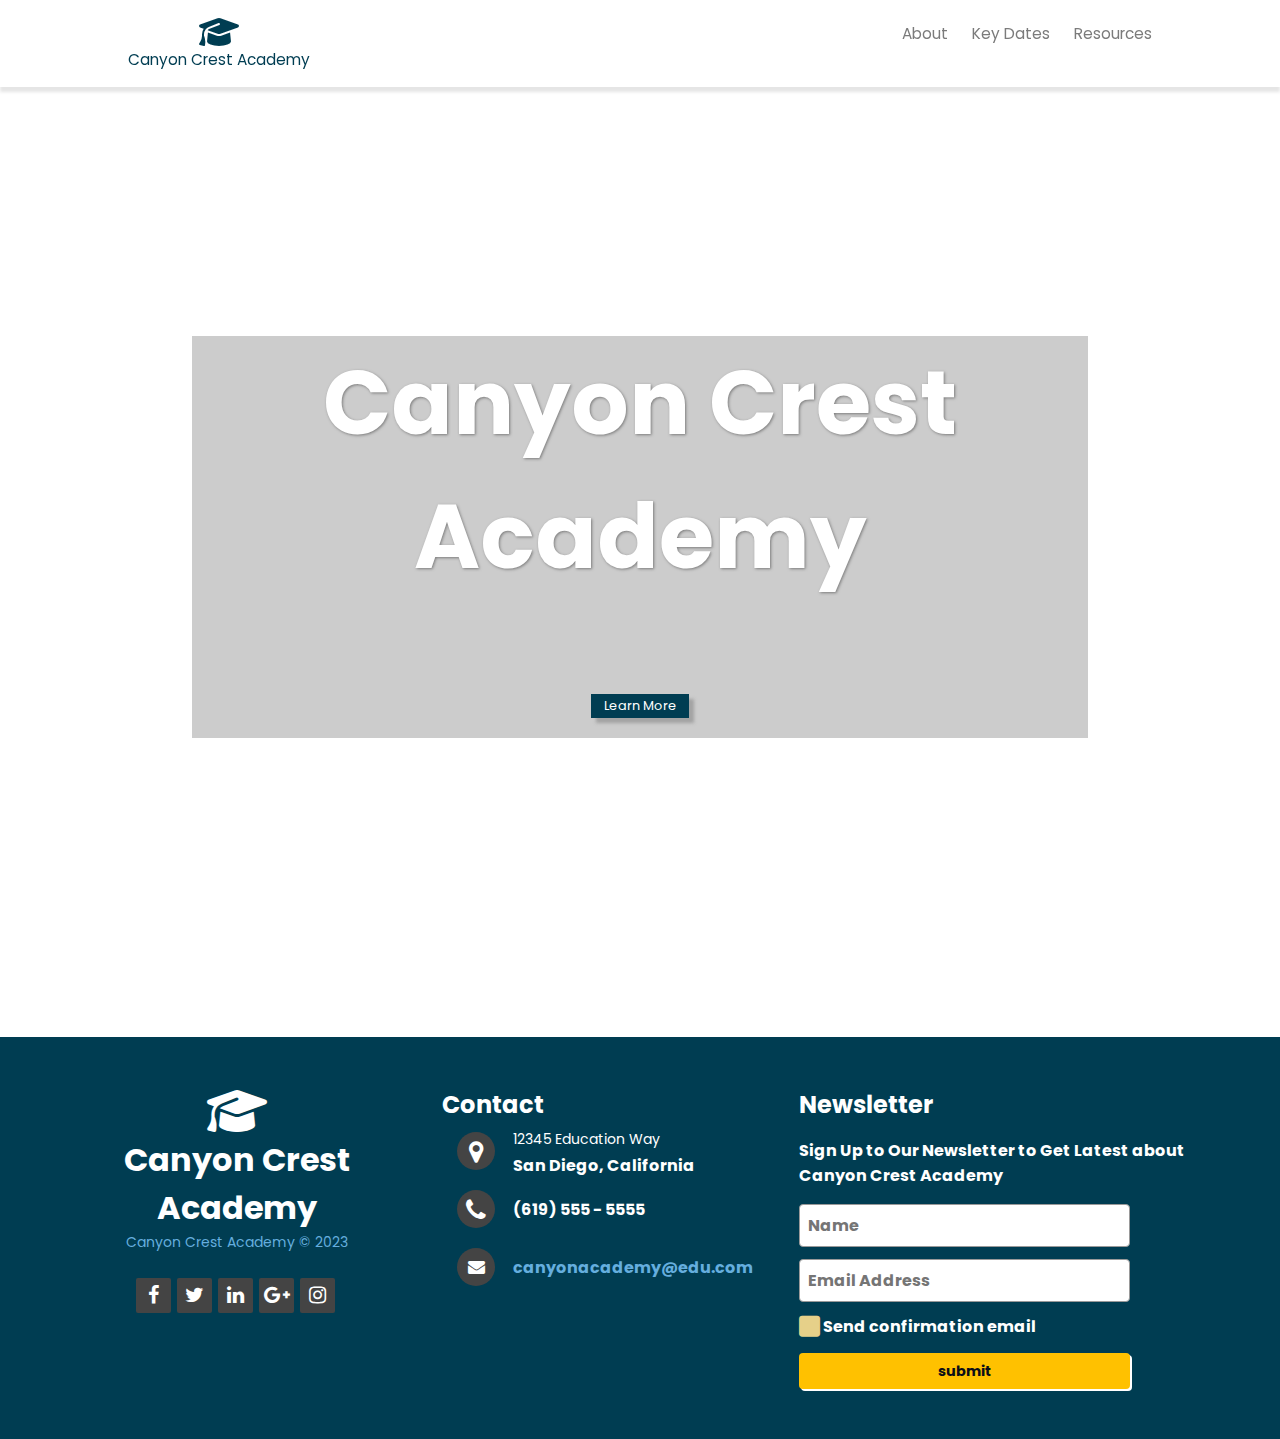
==== commit 5b4e766b: "Merge pull request #1 from Vana-D/main" ====
--- a/demo2/demo2.html
+++ b/demo2/demo2.html
@@ -28,9 +28,8 @@
             <div class="hamburger-for-schools"></div>
 
             <ul class="menu-for-schools ff-poppins">
-                <li ><a href="demo2.html">Home</a></li>
                 <li><a href="demo2-about.html">About</a></li>
-                <li><a href="#">Key Info</a></li>
+                <li><a href="calendar.html">Key Dates</a></li>
                 <li><a href="#">Resources</a></li>
             </ul>
         </nav>
@@ -45,20 +44,9 @@
             
             <section class="jumbotron-btn-for-schools">
             
-                <button type="button" class="for-schools-btn-two bg-blue mb-4"><a href="#open-modal-btn-1" class="color-white">Learn More</a></button>
+                <button type="button" class="for-schools-btn-two bg-blue mb-4"><a href="demo2-about.html" class="color-white">Learn More</a></button>
             
             </section>
-            <div id="open-modal-btn-1" class="modal-content">
-                <div class="container">
-                    <a href="#modal-close" title="close" class="modal-close" data-bs-dismiss="modal" aria-label="close"><X> </a>
-                    <p class="font-bold">Canyon Crest Academy</p>
-                      
-                    <p>An investment in your child’s school is really like any other investment—you put in now for a payoff in the future. The payoff in the case of a boarding school is your child having an education and connections that will lead them to have a happy and productive life.</p> 
-                    
-                    <p>As with any kind of investment, you’re going to want to take a good hard look at the people that are going to be helping shape your children into young adults. If your child is getting to the appropriate age, it’s time to ask the big questions: How many boarding schools are there in the world? Are the most expensive boarding schools in the world really that good? And of course, what are the best boarding schools in the world? </p>
-
-                </div>
-            </div>
         </section>
         
             
@@ -122,7 +110,7 @@
 
 
    
-
+    <script src="scripts/for-schools.js"></script>
 
 </body>
 </html>--- a/demo2/css/for-schools.css
+++ b/demo2/css/for-schools.css
@@ -366,7 +366,7 @@
   display: flex;
   align-items: center;
   justify-content: center;
-  background-image: url('../image/jumbotronImg.jpg'); 
+  background-image: url(../image/jumbotronImg.jpg); 
   background-repeat: no-repeat;  
   background-position: center; 
   background-size: cover;
--- a/demo2/css/demo2.css
+++ b/demo2/css/demo2.css
@@ -1,8 +1,7 @@
 /* custom css demo 2 */
-
 .jumbotron-bg-inner-for-schools {display: block; background-color: rgba(0, 0, 0, 0.2);}
 
-footer                  {background-color:  #03202a; color:#fff; }
+footer    {background-color:  #03202a; color:#fff; }
 img {  max-width: 640px;  height: auto;  }  
 main {display: flex; flex-direction: column;}
 .txt-container {margin-top: 55vh;}
